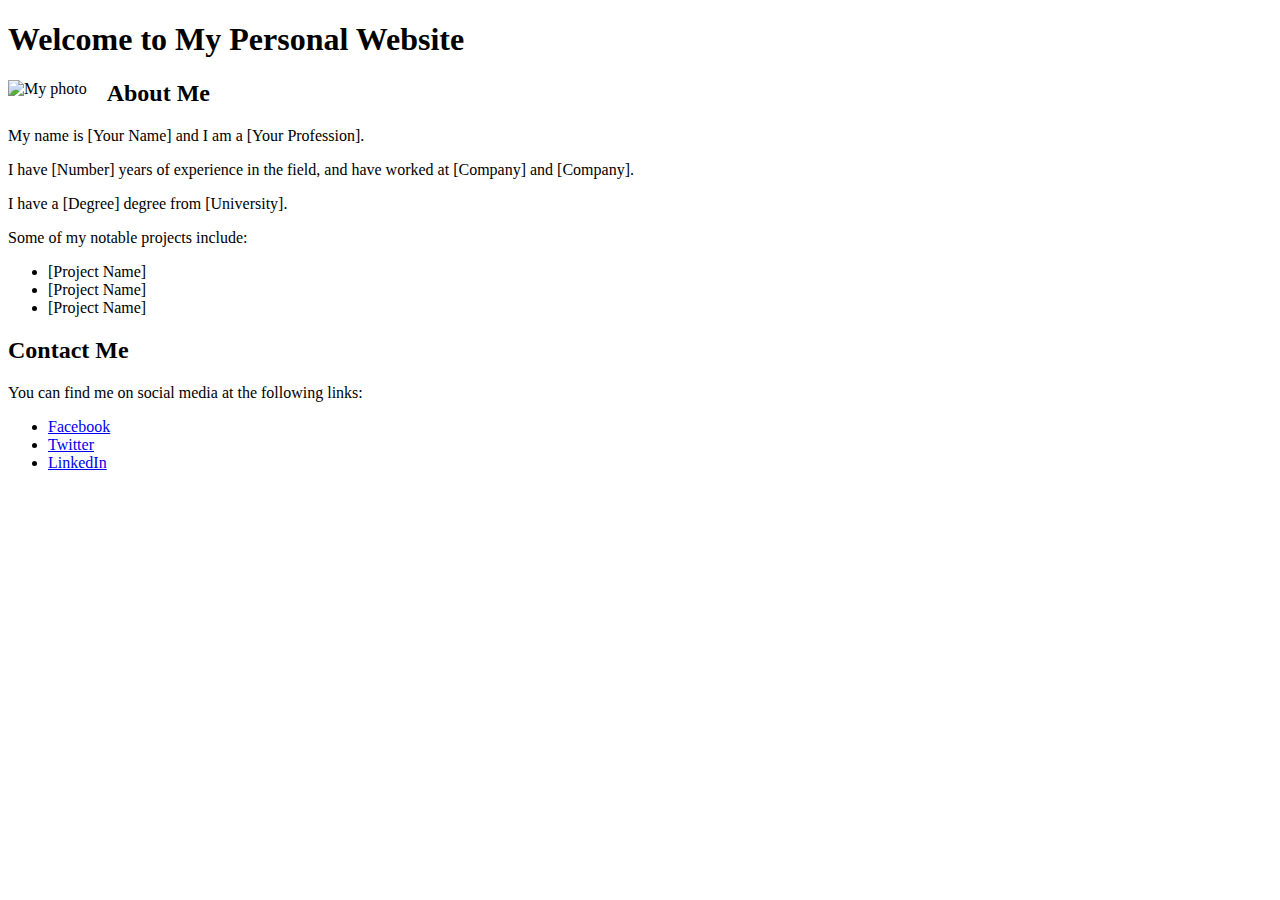
==== about.html @ 9e41a8f6 "Create about.html" ====
<!DOCTYPE html>
<html>
<head>
  <title>My Personal Website</title>
</head>
<body>
  <h1>Welcome to My Personal Website</h1>
  <div>
    <img src="#" alt="My photo" style="float: left; margin-right: 20px;">
    <h2>About Me</h2>
    <p>My name is [Your Name] and I am a [Your Profession].</p>
    <p>I have [Number] years of experience in the field, and have worked at [Company] and [Company].</p>
    <p>I have a [Degree] degree from [University].</p>
    <p>Some of my notable projects include:</p>
    <ul>
      <li>[Project Name]</li>
      <li>[Project Name]</li>
      <li>[Project Name]</li>
    </ul>
  </div>
  <h2>Contact Me</h2>
  <p>You can find me on social media at the following links:</p>
  <ul>
    <li><a href="#">Facebook</a></li>
    <li><a href="#">Twitter</a></li>
    <li><a href="#">LinkedIn</a></li>
  </ul>
</body>
</html>
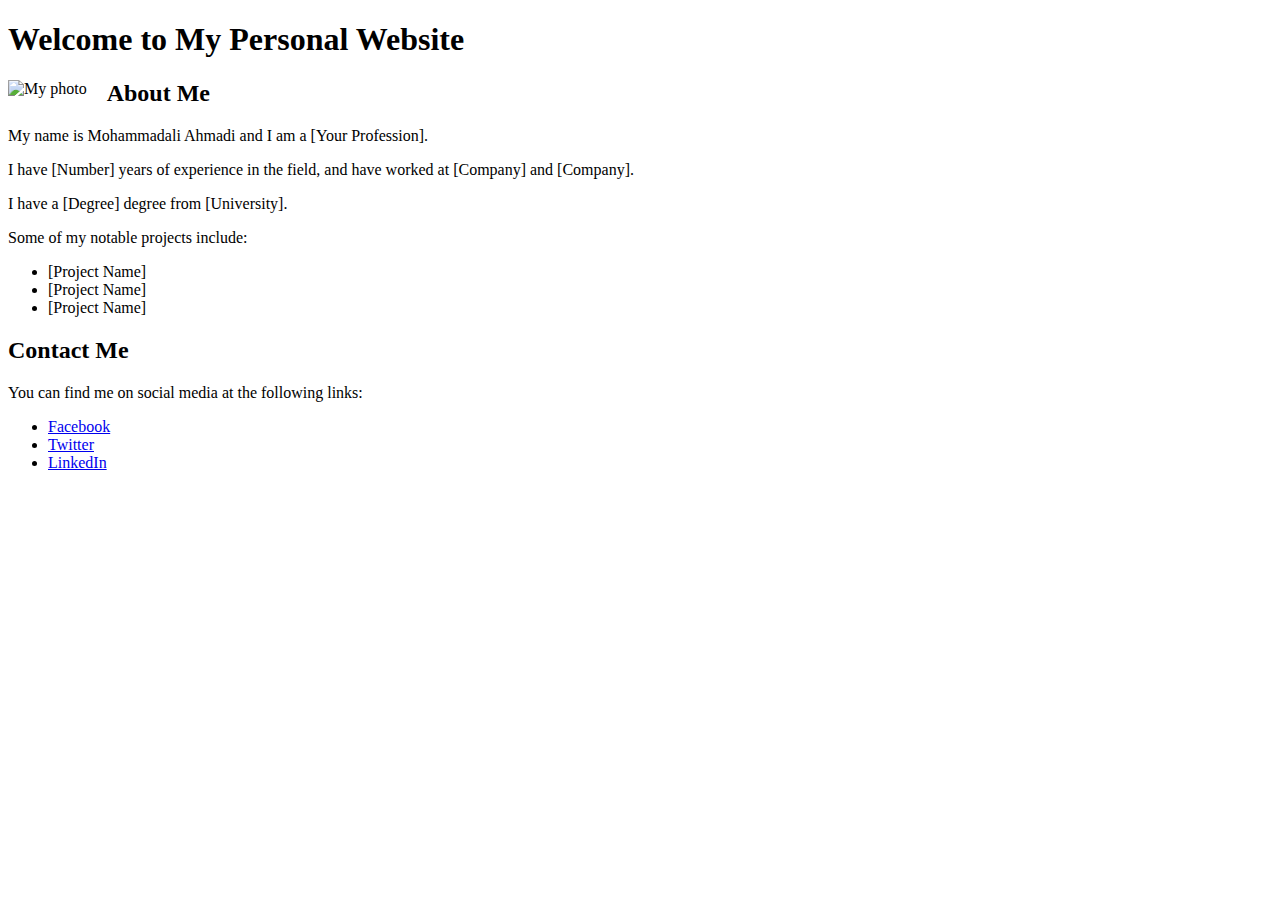
==== commit 78c0f9b6: "Update about.html" ====
--- a/about.html
+++ b/about.html
@@ -8,7 +8,7 @@
   <div>
     <img src="#" alt="My photo" style="float: left; margin-right: 20px;">
     <h2>About Me</h2>
-    <p>My name is [Your Name] and I am a [Your Profession].</p>
+    <p>My name is Mohammadali Ahmadi and I am a [Your Profession].</p>
     <p>I have [Number] years of experience in the field, and have worked at [Company] and [Company].</p>
     <p>I have a [Degree] degree from [University].</p>
     <p>Some of my notable projects include:</p>
